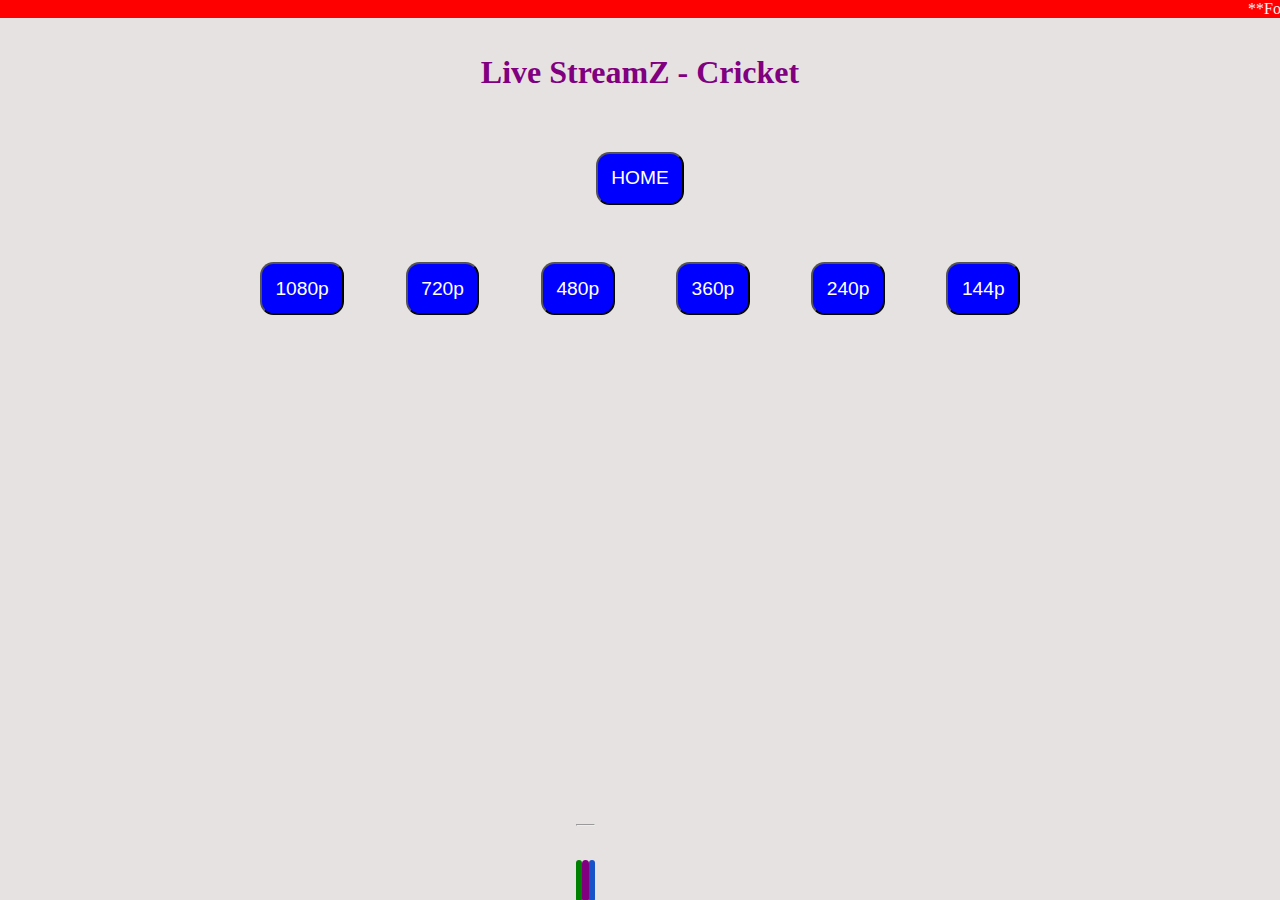
==== cricket.html @ 3ab63397 "Add files via upload" ====
<!DOCTYPE html>
<html lang="en">
<head>
    <meta charset="UTF-8">
    <meta http-equiv="X-UA-Compatible" content="IE=edge">
    <meta name="viewport" content="width=device-width, initial-scale=1.0">
    <title>Live StreamZ - Cricket</title>
    <link rel="stylesheet" href="style.css">
    <link rel="stylesheet" href="https://cdnjs.cloudflare.com/ajax/libs/font-awesome/6.2.0/css/all.min.css" integrity="sha512-xh6O/CkQoPOWDdYTDqeRdPCVd1SpvCA9XXcUnZS2FmJNp1coAFzvtCN9BmamE+4aHK8yyUHUSCcJHgXloTyT2A==" crossorigin="anonymous" referrerpolicy="no-referrer" />
</head>
<body>
    <main>
        <marquee scrollamount="4">**For Any Technical Issue Contact Me Through Chat</marquee>
        <h1>Live StreamZ - Cricket</h1>
        <button><a href="index.html" target="_blank">HOME</a></button>
        <br>

        <button><a href="#" target="_blank">1080p</a></button>
        <button><a href="#" target="_blank">720p</a></button>
        <button><a href="#" target="_blank">480p</a></button>
        <button><a href="#" target="_blank">360p</a></button>
        <button><a href="#" target="_blank">240p</a></button>
        <button><a href="#" target="_blank">144p</a></button>
    </main>
    
    <footer>
        <hr> <br>
        <a href="#"><i class="fa-brands fa-whatsapp"></i></a>
        <a href="#"><i class="fa-brands fa-instagram"></i></a>
        <a href="#"><i class="fa-brands fa-facebook"></i></a>
    </footer>
    
</body>
</html>
---- style.css ----
*{
    padding: 0;
    margin: 0;
    box-sizing: border-box;
}
body{
    background-color: rgb(231, 226, 226);
    width: 100%;
    height: 100vh;
}
marquee{
    background-color: red;
    color: white;
    font-family: Segoe UI;
}
main{
    text-align: center; 
}
main h1{
    margin: 1em 0;
    color: purple;
    text-align: center;
}
main button{
    font-size: 1.2em;
    padding: 0.7em;
    margin: 1.5em;
    border-radius: 0.7em;
    background: blue;
}
main button a{
    text-decoration: none;
    color: white;
   
}
main button:hover{
    background: green;
}
footer{
    position: fixed;
    bottom: 0;
    left: 45%;
    letter-spacing: 0.2em;
    font-size: 2em;
    text-align: center;
}
.fa-whatsapp{
    background-color: green;
    color: white;
    padding: 0.1em 0 0.1em 0.2em;
    border-radius: 0.2em;
}
.fa-instagram{
    background-color: purple;
    color: white;
    padding: 0.1em 0 0.1em 0.2em;
    border-radius: 0.2em;
}
.fa-facebook{
    background-color: #1752c9;
    color: white;
    padding: 0.1em 0 0.1em 0.2em;
    border-radius: 0.2em;
}

@media (min-width:310px) and (max-width:768px){
    footer{
        position: fixed;
        bottom: 0;
        left: 30%;
    }
}
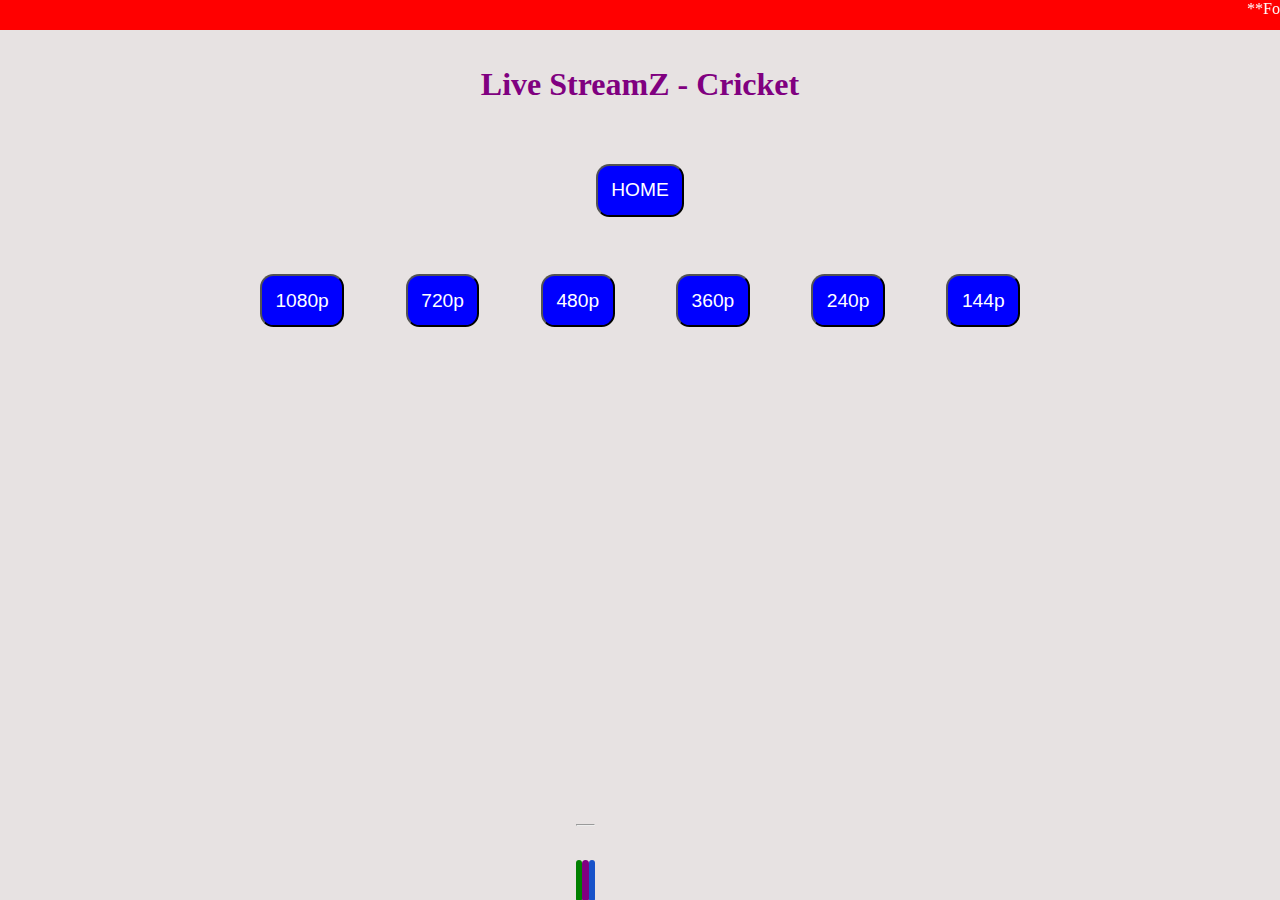
==== commit 027352f7: "Update cricket.html" ====
--- a/cricket.html
+++ b/cricket.html
@@ -12,7 +12,7 @@
     <main>
         <marquee scrollamount="4">**For Any Technical Issue Contact Me Through Chat</marquee>
         <h1>Live StreamZ - Cricket</h1>
-        <button><a href="index.html" target="_blank">HOME</a></button>
+        <button><a href="./index" target="_blank">HOME</a></button>
         <br>
 
         <button><a href="#" target="_blank">1080p</a></button>
@@ -31,4 +31,4 @@
     </footer>
     
 </body>
-</html>+</html>
--- a/style.css
+++ b/style.css
@@ -9,6 +9,7 @@
     height: 100vh;
 }
 marquee{
+    height:30px;
     background-color: red;
     color: white;
     font-family: Segoe UI;
@@ -69,5 +70,9 @@
         bottom: 0;
         left: 30%;
     }
+    main button{
+        margin:3em;
+        background: green;
+    }
 }
 
